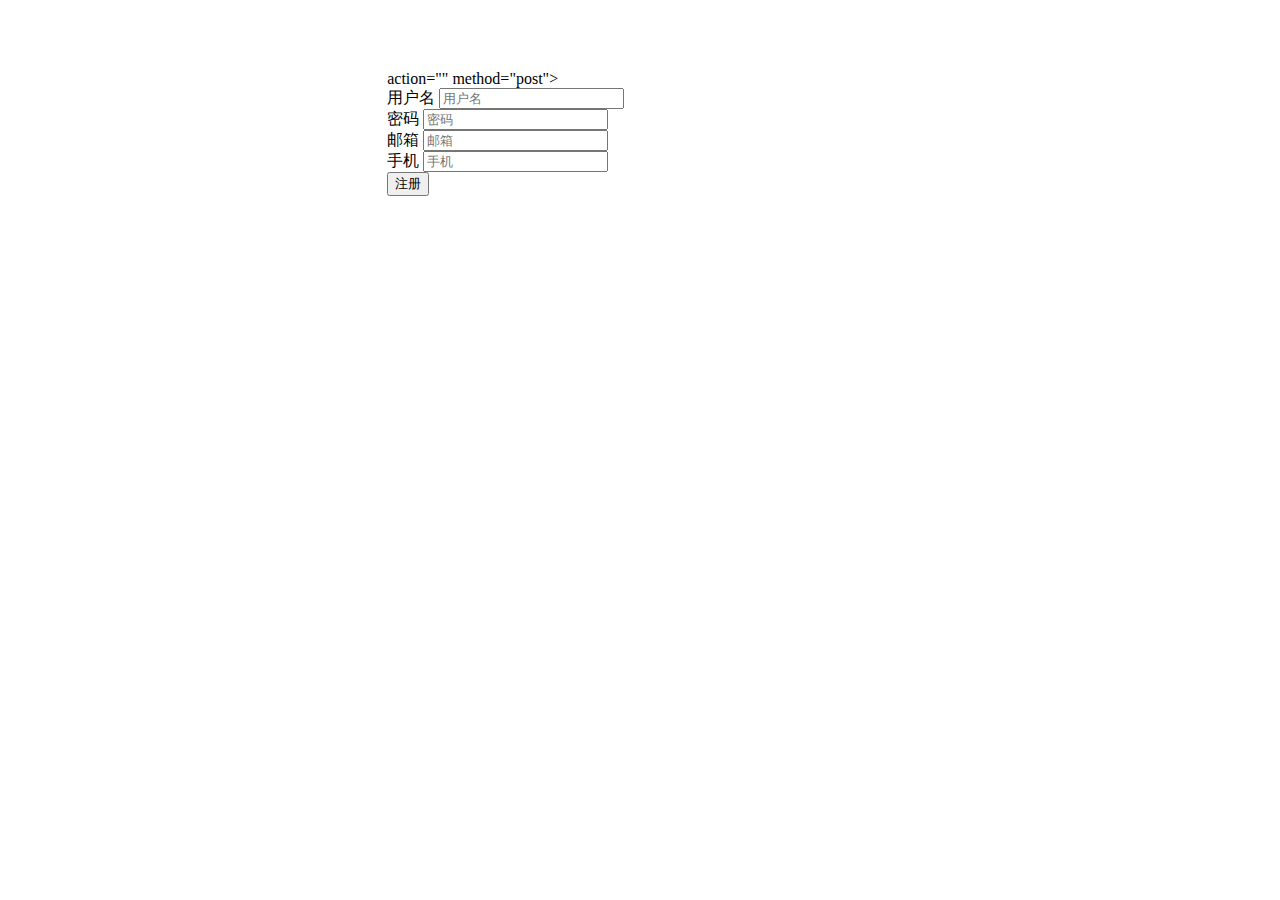
==== src/main/resources/templates/registe.html @ ea00f397 "add mybatis" ====
<!DOCTYPE html>
<html lang="en" xmlns:c="http://java.sun.com/xml/ns/javaee">
<head>
    <meta charset="UTF-8">
    <title>用户注册</title>
    <link rel="stylesheet" href="css/bootstrap.min.css">
    <link rel="stylesheet" href="css/bootstrap-theme.css">
    <script src="js/bootstrap.js" type="application/javascript"></script>
    <style>

        .container1 {
            margin-top: 70px;
            width: 45%;
            margin-left: 30%;
        }

        /* 需要在一行的元素 */
        .inline-style {
            display: inline-block;
        }
        /* 文字需要靠右 */
        .font-position-right{
            text-align: right;
        }
        /* 注册按钮 */
        .register-btn{
            margin-left: 0%;
        }
    </style>
</head>
<body>
<div class="container1">

    <form class="form-horizontal">  action="<c:url value="/registeController"/>" method="post">
        <div class="form-group">
            <!--<h2 class="form-signin-heading">注册</h2>-->
            <!-- class="sr-only"将label标签隐藏 -->
            <label for="exampleInputUsername1" class="col-sm-2 control-label inline-style font-position-right">用户名</label>
            <div class="col-sm-9 inline-style ">
                <input type="text" class="form-control" id="exampleInputUsername1" placeholder="用户名">
            </div>
        </div>
        <div class="form-group">
            <!--<h2 class="form-signin-heading">注册</h2>-->
            <label for="exampleInputUsername1" class="col-sm-2 control-label  inline-style font-position-right">密码</label>
            <div class="col-sm-9  inline-style">
                <input type="password" class="form-control" id="exampleInputPassword1" placeholder="密码">
            </div>
        </div>
        <div class="form-group">
            <label for="exampleInputUsername1" class="col-sm-2 control-label  inline-style font-position-right">邮箱</label>
            <div class="col-sm-9  inline-style">
                <input type="email" class="form-control" id="exampleInputEmail1" placeholder="邮箱">
            </div>
            <div class="form-group">
            </div>
        </div>
        <div class="form-group">
            <label for="exampleInputUsername1" class="col-sm-2 control-label   inline-style font-position-right">手机</label>
            <div class="col-sm-9  inline-style">
                <input type="tel" class="form-control" id="exampleInputPhone1" placeholder="手机">
            </div>
        </div>
        <div class="form-group">
            <div class="col-sm-offset-2 col-sm-10">
                <div class="checkbox">
                    <label>
                        <!--<input type="checkbox">
                        记住密码-->
                    </label>
                </div>
            </div>
        </div>

        <div class="form-group">
            <div class="col-sm-offset-2 col-sm-10">
                <button class="btn btn-lg btn-primary btn-block register-btn" type="submit">注册</button>
            </div>

        </div>
    </form>

</div>

</body>
</html>
</html>
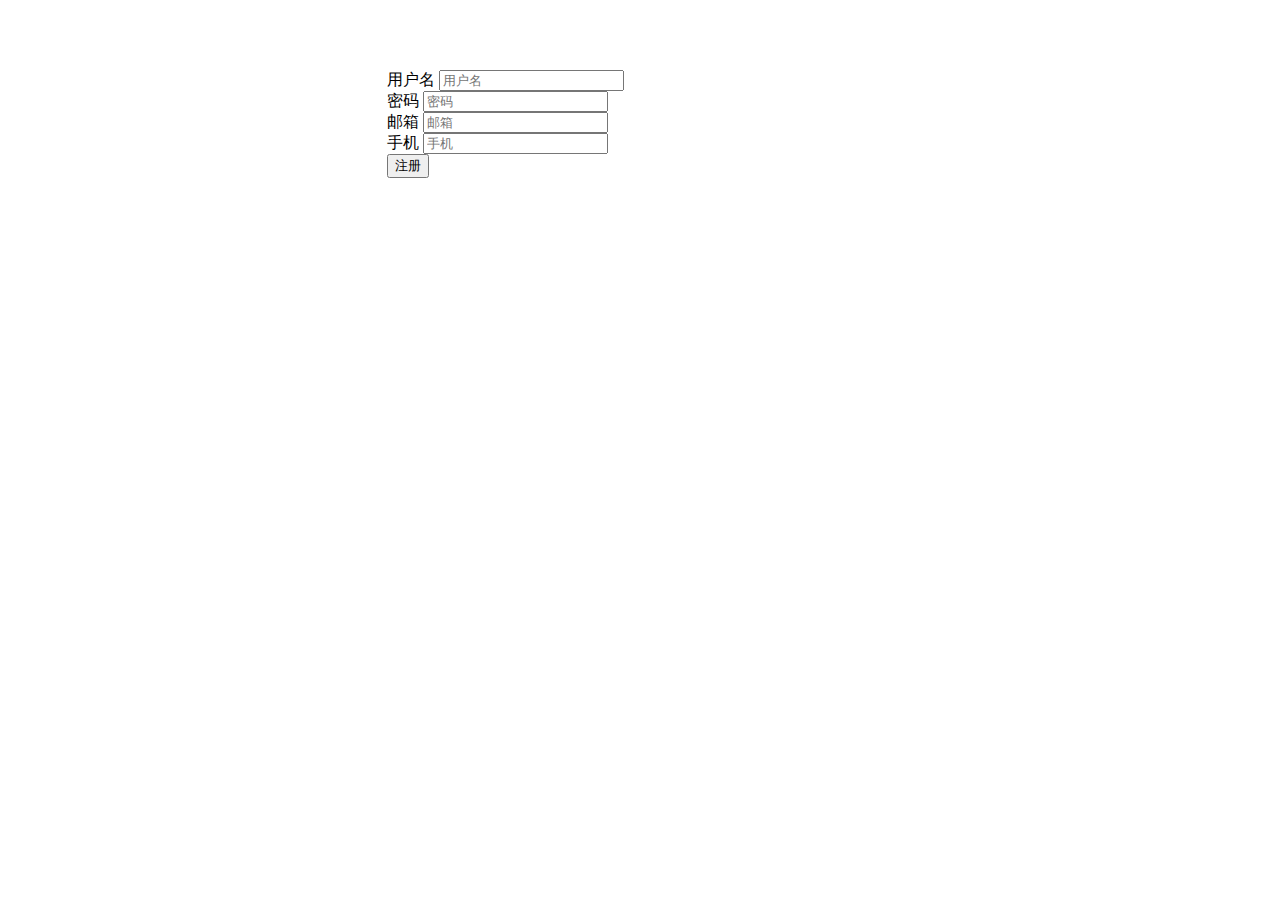
==== commit 4bf21ed8: "changge registe.xml" ====
--- a/src/main/resources/templates/registe.html
+++ b/src/main/resources/templates/registe.html
@@ -31,7 +31,7 @@
 <body>
 <div class="container1">
 
-    <form class="form-horizontal">  action="<c:url value="/registeController"/>" method="post">
+    <form class="form-horizontal">
         <div class="form-group">
             <!--<h2 class="form-signin-heading">注册</h2>-->
             <!-- class="sr-only"将label标签隐藏 -->
